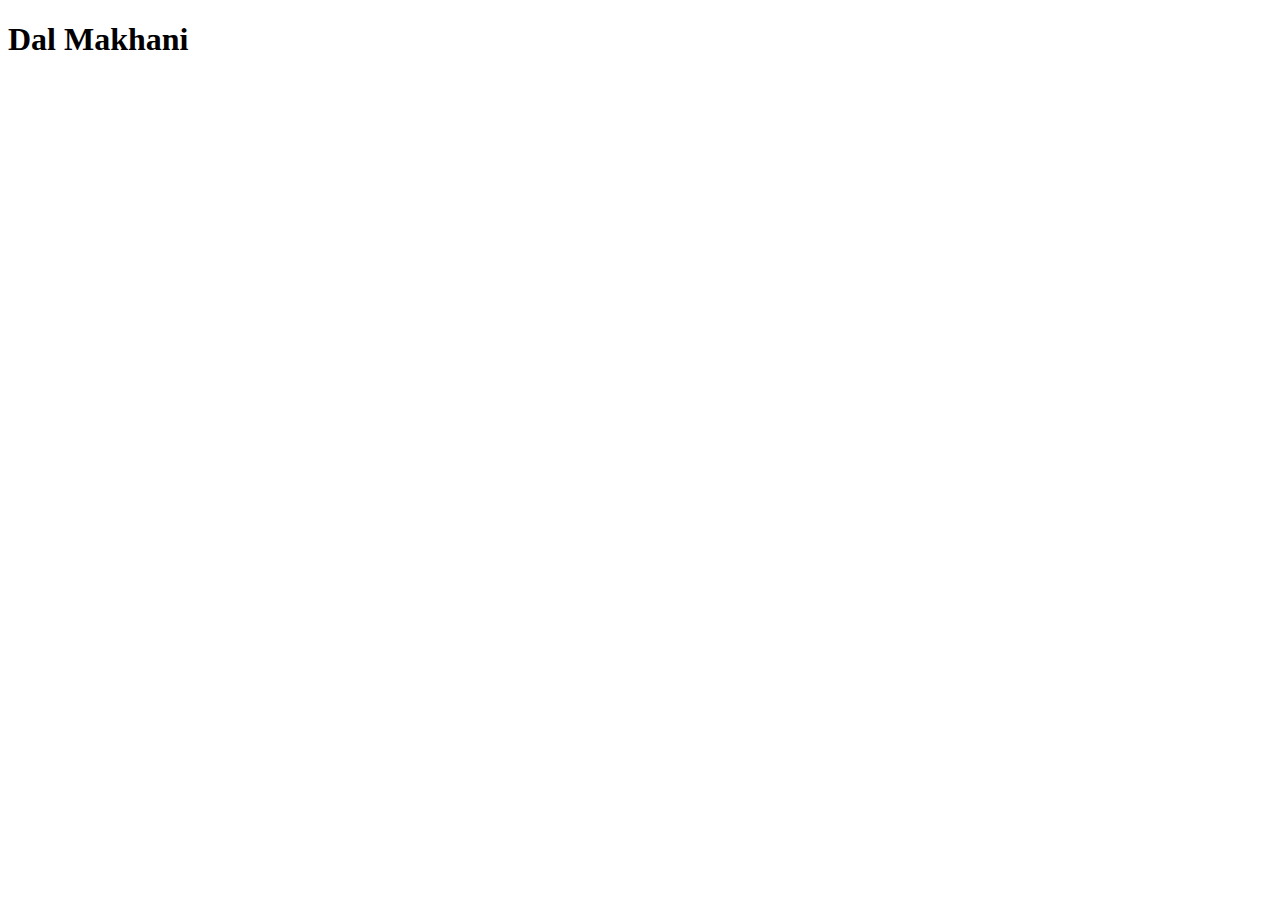
==== recipes/dal-makhani.html @ 6a554c0b "Started adding recipes" ====
<!DOCTYPE html>
<html lang="en">
<head>
    <meta charset="UTF-8">
    <meta name="viewport" content="width=device-width, initial-scale=1.0">
    <title>Dal Makhani</title>
</head>
<body>
    <h1>Dal Makhani</h1>
</body>
</html>
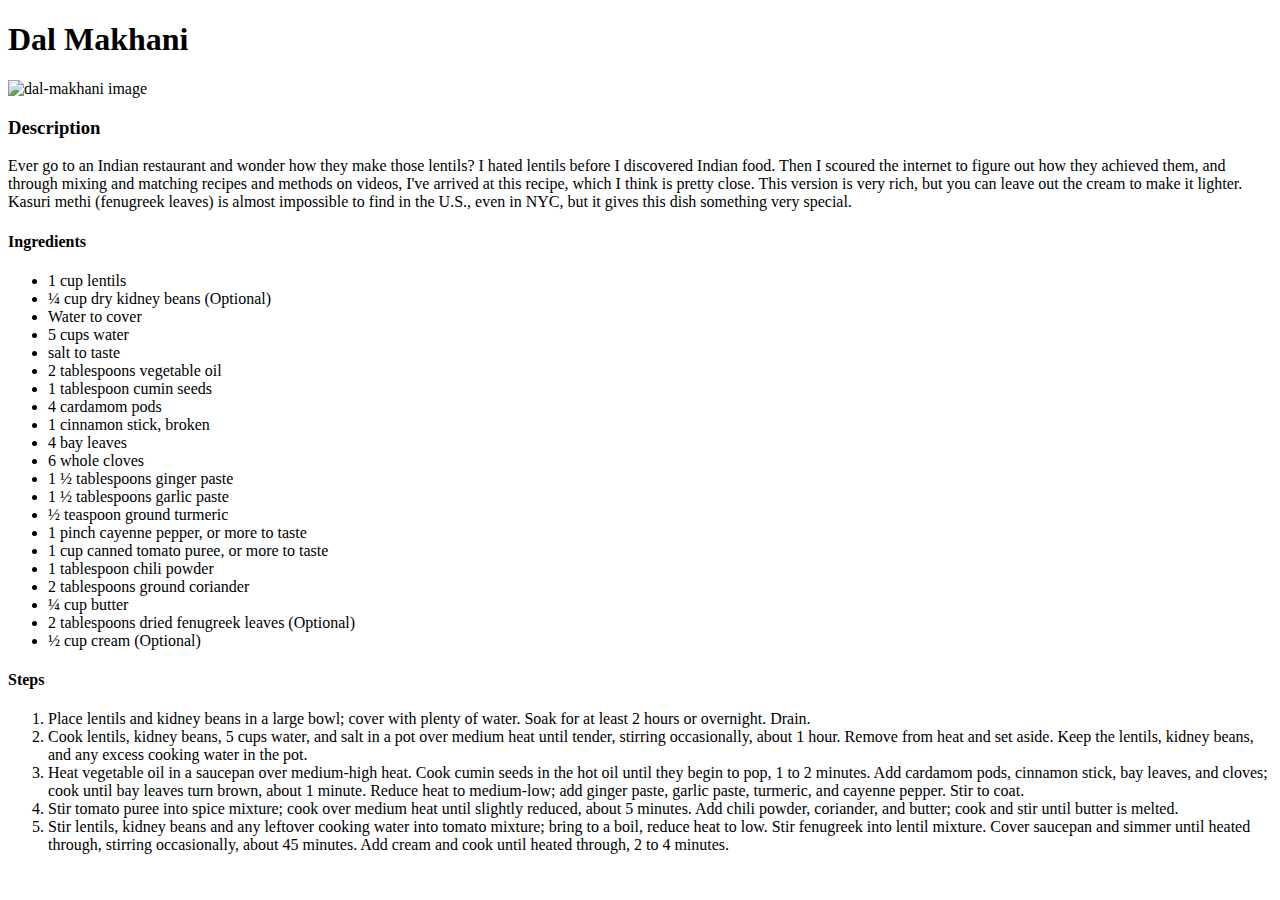
==== commit 18195232: "Completed a recipe" ====
--- a/recipes/dal-makhani.html
+++ b/recipes/dal-makhani.html
@@ -7,5 +7,52 @@
 </head>
 <body>
     <h1>Dal Makhani</h1>
+
+    <img src="https://www.allrecipes.com/thmb/Dov5NlZqymjZgwCyN9zpVU2nOm4=/750x0/filters:no_upscale():max_bytes(150000):strip_icc():format(webp)/1257894-dal-makhani-indian-lentils-tox-4x3-1-0c7d3e0dc3ea4d96ba7ba733a38c5225.jpg" 
+    alt="dal-makhani image" width="400" height="300">
+    
+    <h3>Description</h3>
+
+    <p>Ever go to an Indian restaurant and wonder how they make those lentils? 
+    I hated lentils before I discovered Indian food. Then I scoured the internet 
+    to figure out how they achieved them, and through mixing and matching recipes 
+    and methods on videos, I've arrived at this recipe, which I think is pretty close. 
+    This version is very rich, but you can leave out the cream to make it lighter. Kasuri 
+    methi (fenugreek leaves) is almost impossible to find in the U.S., even in NYC, but 
+    it gives this dish something very special.</p>
+
+    <h4>Ingredients</h4>
+    <ul>
+        <li>1 cup lentils</li>
+        <li>¼ cup dry kidney beans (Optional)</li>
+        <li>Water to cover</li>
+        <li>5 cups water</li>
+        <li>salt to taste</li>
+        <li>2 tablespoons vegetable oil</li>
+        <li>1 tablespoon cumin seeds</li>
+        <li>4 cardamom pods</li>
+        <li>1 cinnamon stick, broken</li>
+        <li>4 bay leaves</li>
+        <li>6 whole cloves</li>
+        <li>1 ½ tablespoons ginger paste</li>
+        <li>1 ½ tablespoons garlic paste</li>
+        <li>½ teaspoon ground turmeric</li>
+        <li>1 pinch cayenne pepper, or more to taste</li>
+        <li>1 cup canned tomato puree, or more to taste</li>
+        <li>1 tablespoon chili powder</li>
+        <li>2 tablespoons ground coriander</li>
+        <li>¼ cup butter</li>
+        <li>2 tablespoons dried fenugreek leaves (Optional)</li>
+        <li>½ cup cream (Optional)</li>
+    </ul>
+
+    <h4>Steps</h4>
+    <ol>
+        <li>Place lentils and kidney beans in a large bowl; cover with plenty of water. Soak for at least 2 hours or overnight. Drain.</li> 
+        <li>Cook lentils, kidney beans, 5 cups water, and salt in a pot over medium heat until tender, stirring occasionally, about 1 hour. Remove from heat and set aside. Keep the lentils, kidney beans, and any excess cooking water in the pot. </li>
+        <li>Heat vegetable oil in a saucepan over medium-high heat. Cook cumin seeds in the hot oil until they begin to pop, 1 to 2 minutes. Add cardamom pods, cinnamon stick, bay leaves, and cloves; cook until bay leaves turn brown, about 1 minute. Reduce heat to medium-low; add ginger paste, garlic paste, turmeric, and cayenne pepper. Stir to coat.</li>
+        <li>Stir tomato puree into spice mixture; cook over medium heat until slightly reduced, about 5 minutes. Add chili powder, coriander, and butter; cook and stir until butter is melted. </li>
+        <li>Stir lentils, kidney beans and any leftover cooking water into tomato mixture; bring to a boil, reduce heat to low. Stir fenugreek into lentil mixture. Cover saucepan and simmer until heated through, stirring occasionally, about 45 minutes. Add cream and cook until heated through, 2 to 4 minutes.</li>
+    </ol>
 </body>
 </html>